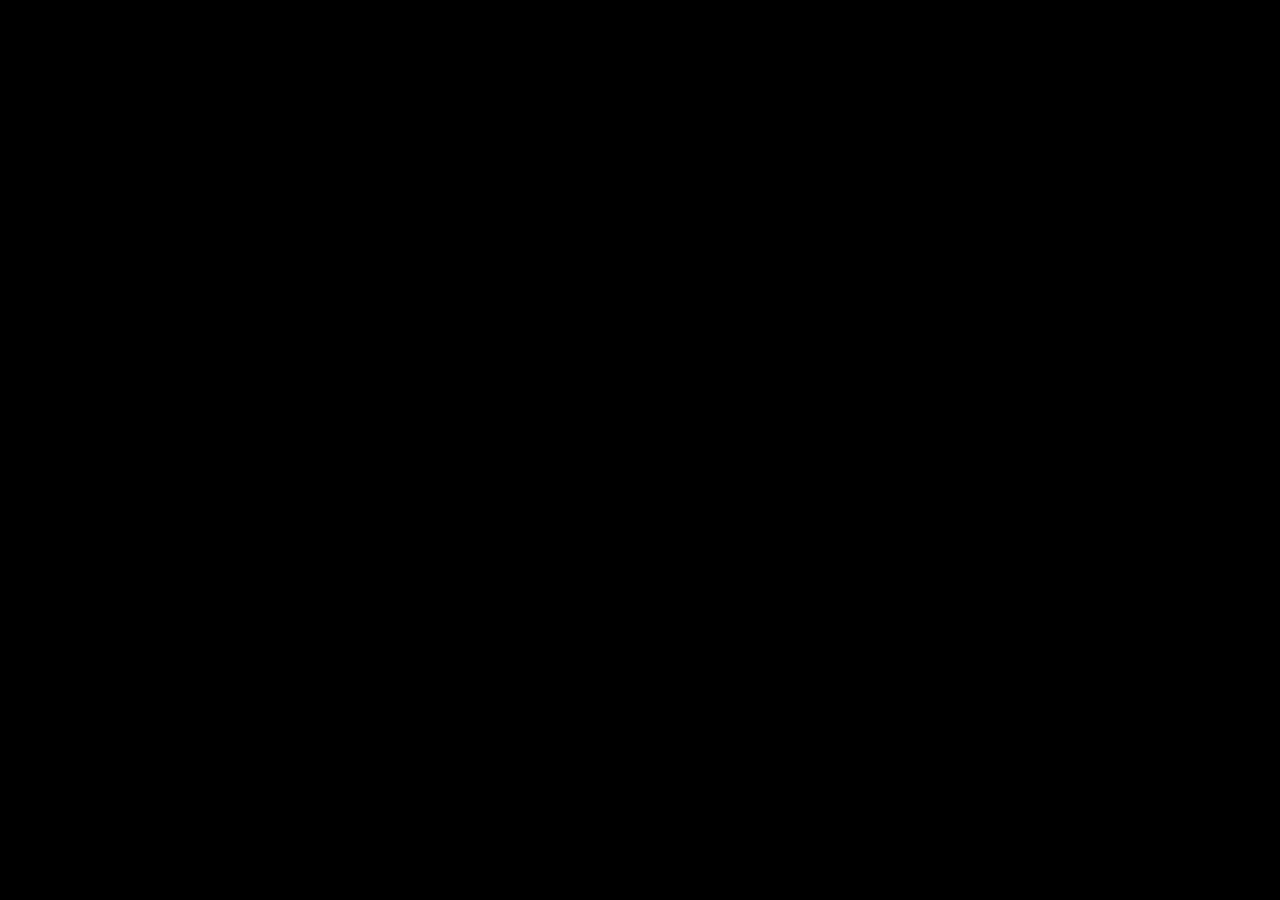
==== public/actividades/story.html @ a762ab4c "avances" ====
﻿<!doctype html>
<html lang="es">
<head>
  <meta charset="utf-8">
  <!-- Creado con Storyline 360 - http://www.articulate.com  -->
  <!-- version: 3.79.30834.0 -->
  <title>Actividad did&#225;ctica</title>
  <meta http-equiv="x-ua-compatible" content="IE=edge"/>
  <meta name="viewport" content="width=device-width,initial-scale=1,user-scalable=no,shrink-to-fit=no,minimal-ui"/>
  <meta name="apple-mobile-web-app-capable" content="yes"/>
  <style>
    html, body { height: 100%; padding: 0; margin: 0 }
    #app { height: 100%; width: 100%; }
  </style>

  <script>
    window.DS = {};
    window.globals = {
      DATA_PATH_BASE: '',
      HAS_FRAME: true,
      HAS_SLIDE: true,

      lmsPresent: false,
      tinCanPresent: false,
      cmi5Present: false,
      aoSupport: false,
      scale: 'show all',
      captureRc: false,
      browserSize: 'optimal',
      bgColor: '#000000',
      features: 'ConnectionMessages,DropIn1,DropIn2,DropIn3,DropIn4,FullScreenToggle,LayerPresentAsDialog,MultipleQuizTracking,UpdatedThemeEditor,VideoSync',
      themeName: 'classic',
      preloaderColor: '#FFFFFF',
      suppressAnalytics: false,
      productChannel: 'stable',
      publishSource: 'storyline',
      aid: 'aid|5304b41d-7af7-4125-b8d1-83eb222823e2',
      cid: '04bfd34e-cd07-4569-9f02-371561cab23e',
      playerVersion: '3.79.30834.0',
      publishTimestamp: '2024-05-03T12:36:26.9424825Z',
      maxIosVideoElements: 10,
      connectionSettings: { mode: 'disabled' },

      
      parseParams: function(qs) {
        if (window.globals.parsedParams != null) {
          return window.globals.parsedParams;
        }
        qs = (qs || window.location.search.substr(1)).split('+').join(' ');
        var params = {},
            tokens,
            re = /[?&]?([^=]+)=([^&]*)/g;

        while (tokens = re.exec(qs)) {
          params[decodeURIComponent(tokens[1]).trim()] =
            decodeURIComponent(tokens[2]).trim();
        }
        window.globals.parsedParams = params;
        return params;
      }

    };
  </script>
  <script>
    var isIe11 = ('ActiveXObject' in window || window.MSBlobBuilder != null)
      && window.msCrypto != null && !window.ActiveXObject;
    if (isIe11) {
      window.globals.unsupportedBrowser = true;
      document.write(atob('[base64]'));
    }
  </script>
  
  <script>window.THREE = { };</script>
  
</head>
<body style="background: #000000" class="cs-HTML theme-classic">
  <!-- 360 -->
  <script>!function(){var e,i=/iPhone/i,o=/iPod/i,n=/iPad/i,t=/\biOS-universal(?:.+)Mac\b/i,r=/\bAndroid(?:.+)Mobile\b/i,a=/Android/i,d=/(?:SD4930UR|\bSilk(?:.+)Mobile\b)/i,p=/Silk/i,l=/Windows Phone/i,u=/\bWindows(?:.+)ARM\b/i,b=/BlackBerry/i,s=/BB10/i,c=/Opera Mini/i,f=/\b(CriOS|Chrome)(?:.+)Mobile/i,h=/Mobile(?:.+)Firefox\b/i,v=function(e){return void 0!==e&&"MacIntel"===e.platform&&"number"==typeof e.maxTouchPoints&&e.maxTouchPoints>1&&"undefined"==typeof MSStream};e=function(e){var m={userAgent:"",platform:"",maxTouchPoints:0};e||"undefined"==typeof navigator?"string"==typeof e?m.userAgent=e:e&&e.userAgent&&(m={userAgent:e.userAgent,platform:e.platform,maxTouchPoints:e.maxTouchPoints||0}):m={userAgent:navigator.userAgent,platform:navigator.platform,maxTouchPoints:navigator.maxTouchPoints||0};var g=m.userAgent,y=g.split("[FBAN");void 0!==y[1]&&(g=y[0]),void 0!==(y=g.split("Twitter"))[1]&&(g=y[0]);var A=function(e){return function(i){return i.test(e)}}(g),w={apple:{phone:A(i)&&!A(l),ipod:A(o),tablet:!A(i)&&(A(n)||v(m))&&!A(l),universal:A(t),device:(A(i)||A(o)||A(n)||A(t)||v(m))&&!A(l)},amazon:{phone:A(d),tablet:!A(d)&&A(p),device:A(d)||A(p)},android:{phone:!A(l)&&A(d)||!A(l)&&A(r),tablet:!A(l)&&!A(d)&&!A(r)&&(A(p)||A(a)),device:!A(l)&&(A(d)||A(p)||A(r)||A(a))||A(/\bokhttp\b/i)},windows:{phone:A(l),tablet:A(u),device:A(l)||A(u)},other:{blackberry:A(b),blackberry10:A(s),opera:A(c),firefox:A(h),chrome:A(f),device:A(b)||A(s)||A(c)||A(h)||A(f)},any:!1,phone:!1,tablet:!1};return w.any=w.apple.device||w.android.device||w.windows.device||w.other.device,w.phone=w.apple.phone||w.android.phone||w.windows.phone,w.tablet=w.apple.tablet||w.android.tablet||w.windows.tablet,w}(),"object"==typeof exports&&"undefined"!=typeof module?module.exports=e:"function"==typeof define&&define.amd?define((function(){return e})):this.isMobile=e}();
    window.isMobile.apple.tablet = window.isMobile.apple.tablet ||
      (navigator.platform === 'MacIntel' && navigator.maxTouchPoints > 1);
    window.isMobile.apple.device = window.isMobile.apple.device || window.isMobile.apple.tablet;
    window.isMobile.tablet = window.isMobile.tablet || window.isMobile.apple.tablet;
    window.isMobile.any = window.isMobile.any || window.isMobile.apple.tablet;
  </script>

  <div id="focus-sink" tabindex="-1"></div>

  <div id="preso"></div>
  <script>
    (function() {

      var classTypes = [ 'desktop', 'mobile', 'phone', 'tablet' ];

      var addDeviceClasses = function(prefix, testObj) {
        var curr, i;
        for (i = 0; i < classTypes.length; i++) {
          curr = classTypes[i];
          if (testObj[curr]) {
            document.body.classList.add(prefix + curr);
          }
        }
      };

      var params = window.globals.parseParams(),
          isDevicePreview = params.devicepreview === '1',
          isPhoneOverride = params.deviceType === 'phone' || (isDevicePreview && params.phone == '1'),
          isTabletOverride = (params.deviceType === 'tablet' || isDevicePreview) && !isPhoneOverride,
          isMobileOverride = isPhoneOverride || isTabletOverride;

      var deviceView = {
        desktop: !window.isMobile.any && !isMobileOverride,
        mobile: window.isMobile.any || isMobileOverride,
        phone: isPhoneOverride || (window.isMobile.phone && !isTabletOverride),
        tablet: isTabletOverride || window.isMobile.tablet
      };

      window.globals.deviceView = deviceView;
      window.isMobile.desktop = !window.isMobile.any;
      window.isMobile.mobile = window.isMobile.any;

      addDeviceClasses('view-', deviceView);

    })();
  </script>
  
  <script src='story_content/user.js' type=text/javascript></script>
  <div class="slide-loader"></div>

  <script>
    if (window.globals.deviceView.isMobile) { var doc = document, loader = doc.body.querySelector('.slide-loader'); [ 1, 2, 3 ].forEach(function(n) { var d = doc.createElement('div'); d.style.backgroundColor = window.globals.preloaderColor; d.classList.add('mobile-loader-dot'); d.classList.add('dot' + n); loader.appendChild(d); }); }
  </script>

  <div class="mobile-load-title-overlay" style="display: none">
    <div class="mobile-load-title">Actividad did&#225;ctica</div>
  </div>

  <div class="mobile-chrome-warning"></div>

  
<style>
  .warn-connection-dialog {
    display: none;
    background: transparent;
    pointer-events: all;
    position: fixed;
    left: 0;
    top: 0;
    width: 100%;
    height: 100%;
    z-index: 999;
  }

  .warn-connection-content {
    pointer-events: all;
    border-radius: 4px;
    background: white;
    border: 1px solid #E7E7E7;
    color: #333333;
    box-shadow: 0 2px 4px rgba(0, 0, 0, 0.25);
    transition: all 150ms ease-out;
    position: absolute;
    white-space: nowrap;
  }

  .view-phone.is-landscape .warn-connection-content {
    left: 23px;
    bottom: 23px;
  }

  .view-tablet.is-landscape .warn-connection-content {
    left: 50%;
    top: 20px;
    transform: translateX(-50%);
  }

  .is-portrait .warn-connection-content {
    transform: translate(-50%, calc(-100% - 15px));
  }

  .warn-connection-content p {
    display: inline-block;
    margin: 0 8px 0 0;
    line-height: 33px;
    font-size: 11px;
  }

  .warn-connection-content svg {
    position: relative;
    vertical-align: middle;
    margin: 0 2px 2px 8px;
  }

  .view-desktop .warn-connection-content {
    left: 1.5em;
    bottom: 1.5em;
  }

  .view-desktop .warn-connection-content p {
    font-size: 1.1em;
  }

  .is-offline .warn-connection-dialog {
    display: block;
  }

  .is-offline .cs-panel * {
    pointer-events: none !important;
  }

  .is-offline .cs-panel {
    pointer-events: all !important;
  }

  .is-offline #nav-controls * {
    pointer-events: none !important;
  }

  .is-offline #nav-controls {
    pointer-events: all !important;
  }
</style>

<div class="warn-connection-dialog" role="alertdialog" aria-modal="true" tabindex="0" aria-labelledby="warn-connection-message">
  <div class="warn-connection-content">
    <svg width="17" height="15" viewBox="0 0 17 15" xmlns="http://www.w3.org/2000/svg">
      <path fill="#8F0000" stroke="white" d="M16.07,12.98 L15.88,12.23 L9.51,1.21 C8.97,0.26,7.6,0.26,7.06,1.21 L0.69,12.23 C0.15,13.16,0.81,14.36,1.91,14.36 H14.65 C15.47,14.36,16.05,13.7,16.07,12.98 Z"/>
      <path fill="white" stroke="white" d="M8.58,5.5 C8.35,5.28,8.5,5.35,8.21,5.32 C8.09,5.35,7.97,5.49,7.96,5.67 C7.97,5.79,7.98,5.92,7.98,6.04 L7.98,6.04 C7.99,6.17,8,6.31,8.01,6.43 L8.01,6.44 C8.03,6.92,8.06,7.41,8.09,7.9 L8.09,7.9 C8.12,8.39,8.14,8.88,8.17,9.37 C8.17,9.39,8.18,9.42,8.2,9.44 C8.23,9.46,8.25,9.47,8.28,9.47 C8.31,9.47,8.34,9.46,8.35,9.44 C8.37,9.43,8.38,9.4,8.39,9.35 L8.39,9.34 C8.39,9.24,8.4,9.15,8.4,9.05 L8.4,9.05 C8.41,8.96,8.41,8.86,8.42,8.75 C8.43,8.44,8.45,8.12,8.47,7.81 L8.47,7.81 C8.49,7.49,8.51,7.18,8.53,6.87 C8.55,6.46,8.56,6.05,8.59,5.64 L8.6,5.62 C8.6,5.57,8.59,5.53,8.58,5.5 L8.21,5.32 Z"/>
      <circle fill="white" stroke="white" cx="8.3" cy="11.35" r="0.3"/>
    </svg>
    <p id="warn-connection-message">You are offline. Trying to reconnect...</p>
  </div>
</div>

<script>
  (function() {
    window.DS.connection = {
      warningShown: false,
      assets: {},
      loadingAssetGroup: false,
      retryDelay: 500
    };

    var connectionSettings = window.globals.connectionSettings || {};

    // The `window.globals.features` variable must be set in `webpack.dev.config` when testing locally - it is not enough
    // to have it in the data - but it must be set there as well.
    var useConnectionMessages = window.AbortController != null &&
      window.location.protocol != 'file:' &&
      window.globals.features.indexOf('ConnectionMessages') != -1 &&
      connectionSettings.mode === 'normal';

    window.DS.connection.useConnectionMessages = useConnectionMessages;

    var assetCount = 0;
    var checkLoadedId;


    if (useConnectionMessages && connectionSettings != null) {
      var contentEl = document.querySelector('.warn-connection-content');
      var messageEl = contentEl.querySelector('p');

      if (connectionSettings.useDarkTheme) {
        contentEl.style.borderColor = '#BABBBA';
        contentEl.style.backgroundColor = '#282828';
        contentEl.style.color = '#FFFFFF';
      }

      if (connectionSettings.message != null) {
        messageEl.textContent = window.decodeURIComponent(connectionSettings.message);
      }
    }

    function checkAssetsReady() {
      for (var i in DS.connection.assets) {
        if (!DS.connection.assets[i].success) {
          return false;
        }
      }
      return true;
    }

    function stopAssetGroup() {
      if (!useConnectionMessages) { return; }

      assetCount = 0;

      DS.connection.oldAssetGroup = DS.connection.assets;
      DS.connection.assets = {};
      DS.connection.loadingAssetGroup = false;
      clearInterval(checkLoadedId);
    }

    function startAssetGroup() {
      if (!useConnectionMessages) { return; }
      var ticks = 0;
      clearInterval(checkLoadedId);
      checkLoadedId = setInterval(function() {
        var loaded = 0;
        if (assetCount === 0 && loaded === 0) {
          clearInterval(checkLoadedId);
          return;
        }

        for (var i in DS.connection.assets) {
          if (DS.connection.assets[i].success) {
            loaded++;
          }
        }

        if (assetCount === loaded && checkAssetsReady()) {
          for (var i in DS.connection.assets) {
            if (DS.connection.assets[i].action) {
              DS.connection.assets[i].action();
            }
          }
          hideWarning();
          stopAssetGroup();
        }
      }, 100)
    }

    function requiredAsset(url, action, retry, type) {
      if (!useConnectionMessages) { return; }
      if (DS.connection.assets[url]) { return; }

      DS.connection.assets[url] = {
        success: false, action: action, retry: retry, type: type
      };
      assetCount = Object.keys(DS.connection.assets).length;
      if (!DS.connection.loadingAssetGroup) {
        startAssetGroup();
      }
      DS.connection.loadingAssetGroup = true;
    }

    function assetLoaded(url) {
      if (!useConnectionMessages) { return; }
      if (DS.connection.assets[url]) {
        DS.connection.assets[url].success = true;
      }
    }

    function assetFailed(url) {
      if (!useConnectionMessages) { return; }
      if (!DS.connection.assets[url]) {
        if (/\.js$/.test(url) && url.indexOf('transcripts') === -1) {
          setTimeout(function() {
            if (DS.connection.lastSlideLoaded != null) {
              DS.connection.lastSlideLoaded();
            }
          }, DS.connection.retryDelay);
        }
        return;
      }
      if (!DS.connection.warningShown) { showWarning(); }
      if (DS.connection.assets[url].retry) {
        setTimeout(function() {
          if (!DS.connection.assets[url].success) {
            DS.connection.assets[url].retry()
          }
        }, DS.connection.retryDelay);
      }
    }

    function hideWarning() {
      document.body.classList.remove('is-offline');
      DS.connection.warningShown = false;
      enableKeys();
    }
    DS.connection.hideWarning = hideWarning

    function showWarning(btn) {
      document.body.classList.add('is-offline')
      DS.connection.warningShown = true;
      updateWarningPosition();
      disableKeys();
    }

    function updateWarningPosition() {
      if (!DS.connection.warningShown) {
        return;
      }

      var isPortrait = document.body.classList.contains('is-portrait');
      var warningEl = document.querySelector('.warn-connection-content');

      if (isPortrait) {
        var slide = document.querySelector('.primary-slide');
        var slideRect = slide.getBoundingClientRect();

        warningEl.style.top = `${slideRect.top}px`
        warningEl.style.left = `${slideRect.left + slideRect.width / 2}px`
      } else {
        warningEl.style.top = null;
        warningEl.style.left = null;
      }

      window.requestAnimationFrame(updateWarningPosition);
    }

    function onDisableKeyDown(e) {
      e.preventDefault();
      e.stopImmediatePropagation();
    }

    function onDisableKeyUp(e) {
      e.preventDefault();
      e.stopImmediatePropagation();
    }

    var accStyle = document.createElement('style');
    var warnDialogEl = document.querySelector('.warn-connection-dialog');

    function disableKeys() {
      if (DS.views.nsStack.length === 1) {
        DS.views.nsStack[0].tabReachable = false
        DS.views.nsStack[0].updateTabIndex(true, true);
      }

      accStyle.innerHTML = '.acc-shadow-dom { display: none; }';
      document.body.appendChild(accStyle);

      warnDialogEl.parentNode.append(warnDialogEl);
      warnDialogEl.focus();
    }

    function enableKeys() {
      document.body.removeChild(accStyle);
      if (DS.views.nsStack.length === 1 && DS.views.nsStack[0].name === '_frame') {
        DS.views.nsStack[0].tabReachable = true;
        DS.views.nsStack[0].updateTabIndex();
      }
    }

    // these will all be noops if the feature flag isn't set in
    // the data and `window.globals.features`
    DS.connection.requiredAsset = requiredAsset;
    DS.connection.assetLoaded = assetLoaded;
    DS.connection.assetFailed = assetFailed;
    DS.connection.stopAssetGroup = stopAssetGroup;
    DS.connection.startAssetGroup = startAssetGroup;
  })();
</script>


  <script>
    
    if (window.autoSpider && window.vInterfaceObject) {
      document.querySelector('.mobile-load-title-overlay').style.display = 'none';
    }
  </script>

  

  <link rel="stylesheet" href="html5/data/css/output.min.css" data-noprefix/>
</body>
<script src="html5/lib/scripts/bootstrapper.min.js"></script>
</html>
---- public/actividades/html5/data/css/output.min.css ----
@font-face {
  font-family: 'Didact GothicBold CBoldC4747F8B';
  src: url('[data-uri]');
  font-style: normal;
  font-weight: normal;
}
@font-face {
  font-family: 'Didact Gothic Charset1_C4CD6AA4';
  src: url('[data-uri]');
  font-style: normal;
  font-weight: normal;
}
@font-face {
  font-family: 'RobotoBold Charset1Bold40228C7E';
  src: url('[data-uri]');
  font-style: normal;
  font-weight: normal;
}
@font-face {
  font-family: 'Roboto Charset1_ 5bQ8K03F131494';
  src: url('[data-uri]');
  font-style: normal;
  font-weight: normal;
}
@font-face {
  font-family: 'Didact Gothic Charset0_9B944016';
  src: url('[data-uri]');
  font-style: normal;
  font-weight: normal;
}
@font-face {
  font-family: 'Didact GothicBold CBoldC69CEF59';
  src: url('[data-uri]');
  font-style: normal;
  font-weight: normal;
}
@font-face {
  font-family: 'Roboto Charset0_v5lJSRq46A5EDB0';
  src: url('[data-uri]');
  font-style: normal;
  font-weight: normal;
}
@font-face {
  font-family: 'RobotoBold Charset0BoldDCB83F8C';
  src: url('[data-uri]');
  font-style: normal;
  font-weight: normal;
}
.cs-HTML {
  background: rgba(0, 0, 0, 1);
}
.cs-npnxnanbnsnfns00000000001 .cs-infopanel  {
  box-shadow: 0 1px 0 rgba(0, 0, 0, 1);
  background: rgba(255, 255, 255, 1);
}
.cs-npnxnanbnsnfns00000000001 .cs-infopanel .cs-link {
  color: rgba(124, 34, 128, 1);
}
.cs-npnxnanbnsnfns00000000001 .cs-infopanel .cs-link:hover {
  color: rgba(0, 0, 238, 1);
}
.cs-npnxnanbnsnfns00000000001 .cs-infopanel .cs-name {
  color: rgba(68, 68, 68, 1);
}
.cs-npnxnanbnsnfns00000000001 .cs-infopanel .cs-title {
  color: rgba(153, 153, 153, 1);
}
.cs-npnxnanbnsnfns00000000001 .cs-infopanelpopup  {
  box-shadow: 0 1px 0 rgba(0, 0, 0, 1);
  background: linear-gradient(180deg, rgba(29, 29, 29, 1) 0%, rgba(11, 11, 11, 1) 100%);
}
.cs-npnxnanbnsnfns00000000001 .cs-infopanelpopup .cs-link {
  color: rgba(255, 255, 255, 1);
}
.cs-npnxnanbnsnfns00000000001 .cs-infopanelpopup .cs-link:hover {
  color: rgba(117, 117, 117, 1);
}
.cs-npnxnanbnsnfns00000000001 .cs-infopanelpopup .cs-name {
  color: rgba(114, 114, 114, 1);
}
.cs-npnxnanbnsnfns00000000001 .cs-infopanelpopup .cs-bio {
  color: rgba(255, 255, 255, 1);
}
.cs-npnxnanbnsnfns00000000001 .cs-timer  {
  color: rgba(255, 255, 255, 1);
}
.cs-npnxnanbnsnfns00000000001 .cs-duration stop:first-child {
  stop-color: rgba(0, 215, 255, 1);
}
.cs-npnxnanbnsnfns00000000001 .cs-duration stop:last-child {
  stop-color: rgba(0, 171, 255, 1);
}
.cs-npnxnanbnsnfns00000000001 .cs-elapsed stop:first-child {
  stop-color: rgba(254, 227, 71, 1);
}
.cs-npnxnanbnsnfns00000000001 .cs-elapsed stop:last-child {
  stop-color: rgba(252, 204, 42, 1);
}
.cs-npnxnanbnsnfns00000000001 .cs-timer .cs-pie .cs-innerstroke {
  stroke: rgba(255, 255, 255, 1);
}
.cs-npnxnanbnsnfns00000000001 .cs-timer .cs-pie .cs-innerborder {
  stroke: rgba(204, 204, 204, 1);
}
.cs-npnxnanbnsnfns00000000001 .cs-window  {
  box-shadow: 0 8px 5px rgba(0, 0, 0, 0.2);
  border-color: rgba(29, 29, 29, 1);
  background: rgba(42, 42, 42, 1);
  color: rgba(255, 255, 255, 1);
}
.cs-npnxnanbnsnfns00000000001 .cs-window .cs-diva {
  border-color: rgba(49, 49, 49, 1);
}
.cs-npnxnanbnsnfns00000000001 .cs-window .cs-divb {
  border-color: rgba(14, 14, 14, 1);
}
.cs-npnxnanbnsnfns00000000001 .cs-editor .cs-editor-slide {
  color: rgba(255, 255, 255, 1);
}
.cs-npnxnanbnsnfns00000000001 .cs-editor .cs-editor-html {
  color: rgba(255, 255, 255, 1);
}
.cs-npnxnanbnsnfns00000000001 .cs-editor .cs-editor-button {
  text-shadow: 0 1px 0 rgba(0, 0, 0, 1);
  color: rgba(255, 255, 255, 1);
  border-color: rgba(3, 3, 3, 1);
  background: linear-gradient(180deg, rgba(51, 51, 51, 1) 0%, rgba(20, 20, 20, 1) 100%);
}
.cs-npnxnanbnsnfns00000000001 .cs-editor .cs-editor-button:hover {
  background: linear-gradient(180deg, rgba(58, 58, 58, 1) 0%, rgba(12, 12, 12, 1) 100%);
}
.cs-npnxnanbnsnfns00000000001 .cs-editor .cs-editor-button:active {
  background: linear-gradient(180deg, rgba(20, 20, 20, 1) 0%, rgba(50, 50, 50, 1) 100%);
}
.cs-npnxnanbnsnfns00000000001 .cs-listitem  {
  color: rgba(255, 255, 255, 1);
  border-color: rgba(52, 52, 52, 1);
}
.cs-npnxnanbnsnfns00000000001 .cs-listitem.cs-viewed {
  color: rgba(135, 135, 135, 1);
}
.cs-npnxnanbnsnfns00000000001 .cs-listitem.cs-selected {
  color: rgba(255, 255, 255, 1);
  background: rgba(63, 63, 63, 1);
}
.cs-npnxnanbnsnfns00000000001 .cs-listitem.cs-selected:hover {
  background: rgba(63, 63, 63, 1);
}
.cs-npnxnanbnsnfns00000000001 .cs-listitem.cs-selected.hover {
  background: rgba(63, 63, 63, 1);
}
.cs-npnxnanbnsnfns00000000001 .cs-listitem.cs-selected:focus {
  background: rgba(63, 63, 63, 1);
}
.cs-npnxnanbnsnfns00000000001 .cs-listitem .cs-icon-carrot {
  fill: rgba(255, 255, 255, 1);
}
.cs-npnxnanbnsnfns00000000001 .cs-listitem .cs-icon-carrot .cs-shadow {
  fill: rgba(0, 0, 0, 1);
}
.cs-npnxnanbnsnfns00000000001 .cs-listitem:hover {
  background: rgba(49, 49, 49, 1);
}
.cs-npnxnanbnsnfns00000000001 .cs-listitem.hover {
  background: rgba(49, 49, 49, 1);
}
.cs-npnxnanbnsnfns00000000001 .cs-listitem:focus {
  background: rgba(49, 49, 49, 1);
}
.cs-npnxnanbnsnfns00000000001 .cs-glossary  {
  color: rgba(255, 255, 255, 1);
}
.cs-npnxnanbnsnfns00000000001 .cs-glossary .cs-scrolling-panel {
  background: rgba(51, 51, 51, 1);
}
.cs-npnxnanbnsnfns00000000001 .cs-glossary .cs-term.cs-selected .cs-choice-list-trigger {
  color: rgba(255, 255, 255, 1);
  background: rgba(63, 63, 63, 1);
}
.cs-npnxnanbnsnfns00000000001 .cs-glossary .cs-term.cs-selected .cs-choice-list-trigger:focus {
  color: rgba(255, 255, 255, 1);
  background: rgba(63, 63, 63, 1);
}
.cs-npnxnanbnsnfns00000000001 .cs-glossary .cs-term:hover .cs-choice-list-trigger {
  background: rgba(28, 28, 28, 1);
}
.cs-npnxnanbnsnfns00000000001 .cs-glossary .cs-term.hover .cs-choice-list-trigger {
  background: rgba(28, 28, 28, 1);
}
.cs-npnxnanbnsnfns00000000001 .cs-glossary .cs-term .cs-choice-list-trigger:focus {
  background: rgba(28, 28, 28, 1);
}
.cs-npnxnanbnsnfns00000000001 .cs-glossary .cs-diva {
  border-color: rgba(61, 61, 61, 1);
}
.cs-npnxnanbnsnfns00000000001 .cs-glossary .cs-divb {
  border-color: rgba(32, 32, 32, 1);
}
.cs-npnxnanbnsnfns00000000001 .cs-glossary .cs-divc {
  border-color: rgba(61, 61, 61, 1);
}
.cs-npnxnanbnsnfns00000000001 .cs-glossary .cs-heading {
  color: rgba(255, 255, 255, 1);
}
.cs-npnxnanbnsnfns00000000001 .cs-resource .cs-separator {
  border-color: rgba(44, 44, 44, 1);
}
.cs-npnxnanbnsnfns00000000001 .cs-outline  {
  color: rgba(255, 255, 255, 1);
}
.cs-npnxnanbnsnfns00000000001 .cs-outline .cs-diva {
  border-color: rgba(28, 28, 28, 1);
}
.cs-npnxnanbnsnfns00000000001 .cs-outline .cs-divb {
  border-color: rgba(54, 54, 54, 1);
}
.cs-npnxnanbnsnfns00000000001 .cs-outline .cs-divc {
  border-color: rgba(52, 52, 52, 1);
}
.cs-npnxnanbnsnfns00000000001 .cs-outline .cs-search-filter:hover {
  color: rgba(117, 117, 117, 1);
}
.cs-npnxnanbnsnfns00000000001 .cs-outline .cs-search-filter.hover {
  color: rgba(117, 117, 117, 1);
}
.cs-npnxnanbnsnfns00000000001 .cs-transcript  {
  color: rgba(255, 255, 255, 1);
}
.cs-npnxnanbnsnfns00000000001 .cs-transcript .cs-div {
  border-color: rgba(44, 44, 44, 1);
}
.cs-npnxnanbnsnfns00000000001 .cs-tabs:not(.topmenu-item) {
  color: rgba(114, 114, 114, 1);
}
.cs-npnxnanbnsnfns00000000001 .cs-tabs .cs-inner-button:not(.topmenu-item) {
  text-shadow: 0 1px 0 rgba(0, 0, 0, 1);
}
.cs-npnxnanbnsnfns00000000001 .cs-tabs:hover:not(.topmenu-item) {
  color: rgba(82, 84, 84, 1);
}
.cs-npnxnanbnsnfns00000000001 .cs-tabs.cs-selected {
  background: rgba(36, 36, 36, 1);
  color: rgba(255, 255, 255, 1);
}
.cs-npnxnanbnsnfns00000000001 .cs-seekcontrol  {
  background: linear-gradient(180deg, rgba(51, 51, 51, 1) 0%, rgba(20, 20, 20, 1) 100%);
  border-color: rgba(3, 3, 3, 1);
}
.cs-npnxnanbnsnfns00000000001 .cs-seekcontrol .cs-button:hover .cs-icon {
  fill: rgba(255, 255, 255, 1);
}
.cs-npnxnanbnsnfns00000000001 .cs-seekcontrol .cs-button.hover .cs-icon {
  fill: rgba(255, 255, 255, 1);
}
.cs-npnxnanbnsnfns00000000001 .cs-seekcontrol .cs-button .cs-icon-shadow {
  fill: rgba(0, 0, 0, 1);
}
.cs-npnxnanbnsnfns00000000001 .cs-seekcontrol .cs-button .cs-icon {
  fill: rgba(255, 255, 255, 1);
}
.cs-npnxnanbnsnfns00000000001 .cs-seekcontrol .cs-seek .cs-fill {
  background: rgba(255, 255, 255, 1);
}
.cs-npnxnanbnsnfns00000000001 .cs-seekcontrol .cs-seek {
  background: rgba(34, 34, 34, 1);
  border-color: rgba(26, 26, 26, 1);
}
.cs-npnxnanbnsnfns00000000001 .cs-searchinput .cs-input {
  color: rgba(45, 45, 45, 1);
  border-color: rgba(32, 32, 32, 1);
  background: rgba(255, 255, 255, 1);
}
.cs-npnxnanbnsnfns00000000001 .cs-searchinput .cs-input:focus {
  color: rgba(45, 45, 45, 1);
  background: rgba(255, 255, 255, 1);
}
.cs-npnxnanbnsnfns00000000001 .cs-searchinput .cs-input:hover {
  box-shadow: inset 0 0 1px 0 rgba(235, 148, 113, 0);
}
.cs-npnxnanbnsnfns00000000001 .cs-searchinput .cs-input.hover {
  box-shadow: inset 0 0 1px 0 rgba(235, 148, 113, 0);
}
.cs-npnxnanbnsnfns00000000001 .cs-searchinput .cs-button .cs-icon {
  fill: rgba(255, 255, 255, 1);
}
.cs-npnxnanbnsnfns00000000001 .cs-searchinput .cs-button:hover {
  fill: linear-gradient(180deg, rgba(58, 58, 58, 1) 0%, rgba(12, 12, 12, 1) 100%);
}
.cs-npnxnanbnsnfns00000000001 .cs-searchinput .cs-button.hover {
  fill: linear-gradient(180deg, rgba(58, 58, 58, 1) 0%, rgba(12, 12, 12, 1) 100%);
}
.cs-npnxnanbnsnfns00000000001 .cs-menu  {
  box-shadow: 0 1px 0 rgba(14, 14, 14, 1);
  background: rgba(36, 36, 36, 1);
}
.cs-npnxnanbnsnfns00000000001 .cs-topmenu-item.active .cs-tab {
  background: rgba(36, 36, 36, 1);
}
.cs-npnxnanbnsnfns00000000001 .cs-logo  {
  box-shadow: 0 1px 0 rgba(0, 0, 0, 1);
  background: rgba(255, 255, 255, 1);
}
.cs-npnxnanbnsnfns00000000001 .cs-checkbox  {
  color: rgba(255, 255, 255, 1);
}
.cs-npnxnanbnsnfns00000000001 .cs-checkbox:hover {
  border-color: rgba(156, 156, 156, 1);
}
.cs-npnxnanbnsnfns00000000001 .cs-checkbox.hover {
  border-color: rgba(156, 156, 156, 1);
}
.cs-npnxnanbnsnfns00000000001 .cs-checkbox .cs-box {
  color: rgba(255, 255, 255, 1);
  border-color: rgba(22, 22, 22, 1);
}
.cs-npnxnanbnsnfns00000000001 .cs-checkbox .cs-box:checked::after {
  color: rgba(43, 196, 0, 1);
}
.cs-npnxnanbnsnfns00000000001 .cs-checkbox .cs-box.checked.after {
  color: rgba(43, 196, 0, 1);
}
.cs-npnxnanbnsnfns00000000001 .cs-button  {
  text-shadow: 0 1px 0 rgba(0, 0, 0, 0);
  color: rgba(255, 255, 255, 1);
  border-color: rgba(3, 3, 3, 1);
  background: linear-gradient(180deg, rgba(243, 111, 33, 1) 0%, rgba(243, 111, 33, 1) 100%);
  box-shadow: 0 1px 0 rgba(37, 37, 37, 1);
}
.cs-npnxnanbnsnfns00000000001 .cs-button .cs-icon {
  fill: rgba(255, 255, 255, 1);
}
.cs-npnxnanbnsnfns00000000001 .cs-button .cs-icon-shadow {
  fill: rgba(0, 0, 0, 0);
}
.cs-npnxnanbnsnfns00000000001 .cs-button:hover {
  background: linear-gradient(180deg, rgba(253, 188, 46, 1) 0%, rgba(255, 192, 0, 1) 100%);
}
.cs-npnxnanbnsnfns00000000001 .cs-button.hover {
  background: linear-gradient(180deg, rgba(253, 188, 46, 1) 0%, rgba(255, 192, 0, 1) 100%);
}
.cs-npnxnanbnsnfns00000000001 .cs-button:active {
  background: linear-gradient(180deg, rgba(20, 20, 20, 1) 0%, rgba(50, 50, 50, 1) 100%);
}
.cs-npnxnanbnsnfns00000000001 .cs-button.cs-disabled:hover {
  background: linear-gradient(180deg, rgba(243, 111, 33, 1) 0%, rgba(243, 111, 33, 1) 100%);
}
.cs-npnxnanbnsnfns00000000001 .cs-button.cs-disabled.hover {
  background: linear-gradient(180deg, rgba(243, 111, 33, 1) 0%, rgba(243, 111, 33, 1) 100%);
}
.cs-npnxnanbnsnfns00000000001 .cs-button.cs-disabled:active {
  background: linear-gradient(180deg, rgba(243, 111, 33, 1) 0%, rgba(243, 111, 33, 1) 100%);
}
.cs-npnxnanbnsnfns00000000001 .cs-button.cs-volume:hover {
  background: linear-gradient(180deg, rgba(243, 111, 33, 1) 0%, rgba(243, 111, 33, 1) 100%);
}
.cs-npnxnanbnsnfns00000000001 .cs-button.cs-volume.hover {
  background: linear-gradient(180deg, rgba(243, 111, 33, 1) 0%, rgba(243, 111, 33, 1) 100%);
}
.cs-npnxnanbnsnfns00000000001 .cs-button.cs-volume:active {
  background: linear-gradient(180deg, rgba(243, 111, 33, 1) 0%, rgba(243, 111, 33, 1) 100%);
}
.cs-npnxnanbnsnfns00000000001.cs-base  {
  color: rgba(255, 255, 255, 1);
  border-color: rgba(0, 0, 0, 1);
  background: linear-gradient(180deg, rgba(0, 0, 0, 1) 0%, rgba(0, 0, 0, 1) 100%);
}
.cs-npnxnanbnsnfns00000000001.cs-base .cs-separator .cs-diva {
  background: rgba(14, 14, 14, 1);
}
.cs-npnxnanbnsnfns00000000001.cs-base .cs-separator .cs-divb {
  background: rgba(49, 49, 49, 1);
}
.cs-npnxnanbnsnfns00000000001.cs-base .cs-topmenu-item.active .cs-tab {
  border-color: rgba(14, 14, 14, 1);
}
.cs-npnxnanbnsnfns00000000001.cs-base .cs-topmenu-item.active .cs-panel {
  border-color: rgba(14, 14, 14, 1);
}
.cs-npnxnanbnsnfns00000000001.cs-base .cs-left {
  background: linear-gradient(180deg, rgba(27, 27, 27, 1) 0%, rgba(10, 10, 10, 1) 100%);
}
.cs-npnxnanbnsnfns00000000001.cs-base .cs-area-primary .cs-slide-container {
  background: linear-gradient(180deg, rgba(29, 29, 29, 1) 0%, rgba(11, 11, 11, 1) 100%);
}
.cs-npnxnanbnsnfns00000000001 .cs-volume::-moz-range-thumb {
  border-color: rgba(28, 28, 28, 1);
  box-shadow: inset 0 0 1px 0 rgba(90, 90, 90, 1);
  background: rgba(76, 76, 76, 1);
}
.cs-npnxnanbnsnfns00000000001 .cs-volume::-ms-thumb {
  border-color: rgba(28, 28, 28, 1);
  box-shadow: inset 0 0 1px 0 rgba(90, 90, 90, 1);
  background: rgba(76, 76, 76, 1);
}
.cs-npnxnanbnsnfns00000000001 .cs-volume::-webkit-slider-thumb {
  border-color: rgba(28, 28, 28, 1);
  box-shadow: inset 0 0 1px 0 rgba(90, 90, 90, 1);
  background: rgba(76, 76, 76, 1);
}
.cs-npnxnanbnsnfns00000000001 .cs-volume::-moz-range-track {
  border-color: rgba(73, 73, 73, 1);
  background: rgba(49, 49, 49, 1);
}
.cs-npnxnanbnsnfns00000000001 .cs-volume::-ms-track {
  border-color: rgba(73, 73, 73, 1);
  background: rgba(49, 49, 49, 1);
}
.cs-npnxnanbnsnfns00000000001 .cs-volume::-webkit-slider-runnable-track {
  border-color: rgba(73, 73, 73, 1);
  background: rgba(49, 49, 49, 1);
}
body.show-focus .tab-focus-box {
  border-color: rgba(255, 255, 0, 1);
}
.skipnav {
  border-color: rgba(255, 255, 0, 1);
}
.fn-npnxnanbsnfns00000000001 {
  font-family: 'Didact Gothic654D575A';
  -webkit-font-variant-ligatures: no-common-ligatures;
  font-variant-ligatures: no-common-ligatures;
}
.fn-pxabnsnfns00000000001 {
  font-family: 'Didact Gothic654D575A';
  -webkit-font-variant-ligatures: no-common-ligatures;
  font-variant-ligatures: no-common-ligatures;
}
.fn-npxnabnsnfns00000000001 {
  font-family: 'Didact Gothic654D575A';
  -webkit-font-variant-ligatures: no-common-ligatures;
  font-variant-ligatures: no-common-ligatures;
}
.fn-npnxnanbnsnfns00000000001 {
  font-family: 'Didact Gothic654D575A';
  -webkit-font-variant-ligatures: no-common-ligatures;
  font-variant-ligatures: no-common-ligatures;
}
.fn-pxabnsnfns00000000000 {
  font-family: 'Didact Gothic654D575A';
  -webkit-font-variant-ligatures: no-common-ligatures;
  font-variant-ligatures: no-common-ligatures;
}
@font-face {
  font-family: 'Didact Gothic654D575A';
  src: url('[data-uri]');
  font-style: normal;
  font-weight: normal;
}
@font-face {
  font-family: 'Didact Gothic654D575A';
  src: url('[data-uri]');
  font-style: normal;
  font-weight: normal;
}
.cs-InvalidPromptSlide .cs-5xU5RBleVLi-InvalidPromptSlide-btn0 {
  color: rgba(255, 255, 255, 1);
  border-color: rgba(3, 3, 3, 1);
  background: linear-gradient(180deg, rgba(51, 51, 51, 1) 0%, rgba(20, 20, 20, 1) 100%);
  text-shadow: 0 1px 0 rgba(0, 0, 0, 1);
}
.cs-InvalidPromptSlide .cs-5xU5RBleVLi-InvalidPromptSlide-btn0 .cs-html {
  color: rgba(255, 255, 255, 1);
}
.cs-InvalidPromptSlide .cs-5xU5RBleVLi-InvalidPromptSlide-btn0 .cs-slide {
  border-color: rgba(255, 255, 255, 1);
}
.cs-InvalidPromptSlide .cs-5xU5RBleVLi-InvalidPromptSlide-btn0:hover {
  background: linear-gradient(180deg, rgba(58, 58, 58, 1) 0%, rgba(12, 12, 12, 1) 100%);
}
.cs-InvalidPromptSlide .cs-5xU5RBleVLi-InvalidPromptSlide-btn0:active {
  background: linear-gradient(180deg, rgba(20, 20, 20, 1) 0%, rgba(50, 50, 50, 1) 100%);
}
.cs-PrintPromptSlide .cs-5xU5RBleVLi-PrintPromptSlide-btn0 {
  color: rgba(255, 255, 255, 1);
  border-color: rgba(3, 3, 3, 1);
  background: linear-gradient(180deg, rgba(51, 51, 51, 1) 0%, rgba(20, 20, 20, 1) 100%);
  text-shadow: 0 1px 0 rgba(0, 0, 0, 1);
}
.cs-PrintPromptSlide .cs-5xU5RBleVLi-PrintPromptSlide-btn0 .cs-html {
  color: rgba(255, 255, 255, 1);
}
.cs-PrintPromptSlide .cs-5xU5RBleVLi-PrintPromptSlide-btn0 .cs-slide {
  border-color: rgba(255, 255, 255, 1);
}
.cs-PrintPromptSlide .cs-5xU5RBleVLi-PrintPromptSlide-btn0:hover {
  background: linear-gradient(180deg, rgba(58, 58, 58, 1) 0%, rgba(12, 12, 12, 1) 100%);
}
.cs-PrintPromptSlide .cs-5xU5RBleVLi-PrintPromptSlide-btn0:active {
  background: linear-gradient(180deg, rgba(20, 20, 20, 1) 0%, rgba(50, 50, 50, 1) 100%);
}
.cs-ScrollPromptSlide .cs-5xU5RBleVLi-ScrollPromptSlide-btn0 {
  color: rgba(255, 255, 255, 1);
  border-color: rgba(3, 3, 3, 1);
  background: linear-gradient(180deg, rgba(51, 51, 51, 1) 0%, rgba(20, 20, 20, 1) 100%);
  text-shadow: 0 1px 0 rgba(0, 0, 0, 1);
}
.cs-ScrollPromptSlide .cs-5xU5RBleVLi-ScrollPromptSlide-btn0 .cs-html {
  color: rgba(255, 255, 255, 1);
}
.cs-ScrollPromptSlide .cs-5xU5RBleVLi-ScrollPromptSlide-btn0 .cs-slide {
  border-color: rgba(255, 255, 255, 1);
}
.cs-ScrollPromptSlide .cs-5xU5RBleVLi-ScrollPromptSlide-btn0:hover {
  background: linear-gradient(180deg, rgba(58, 58, 58, 1) 0%, rgba(12, 12, 12, 1) 100%);
}
.cs-ScrollPromptSlide .cs-5xU5RBleVLi-ScrollPromptSlide-btn0:active {
  background: linear-gradient(180deg, rgba(20, 20, 20, 1) 0%, rgba(50, 50, 50, 1) 100%);
}
.cs-ExternalInterfaceErrorSlide .cs-buttonOK {
  color: rgba(255, 255, 255, 1);
  border-color: rgba(3, 3, 3, 1);
  background: linear-gradient(180deg, rgba(51, 51, 51, 1) 0%, rgba(20, 20, 20, 1) 100%);
  text-shadow: 0 1px 0 rgba(0, 0, 0, 1);
}
.cs-ExternalInterfaceErrorSlide .cs-buttonOK .cs-html {
  color: rgba(255, 255, 255, 1);
}
.cs-ExternalInterfaceErrorSlide .cs-buttonOK .cs-slide {
  border-color: rgba(255, 255, 255, 1);
}
.cs-ExternalInterfaceErrorSlide .cs-buttonOK:hover {
  background: linear-gradient(180deg, rgba(58, 58, 58, 1) 0%, rgba(12, 12, 12, 1) 100%);
}
.cs-ExternalInterfaceErrorSlide .cs-buttonOK:active {
  background: linear-gradient(180deg, rgba(20, 20, 20, 1) 0%, rgba(50, 50, 50, 1) 100%);
}
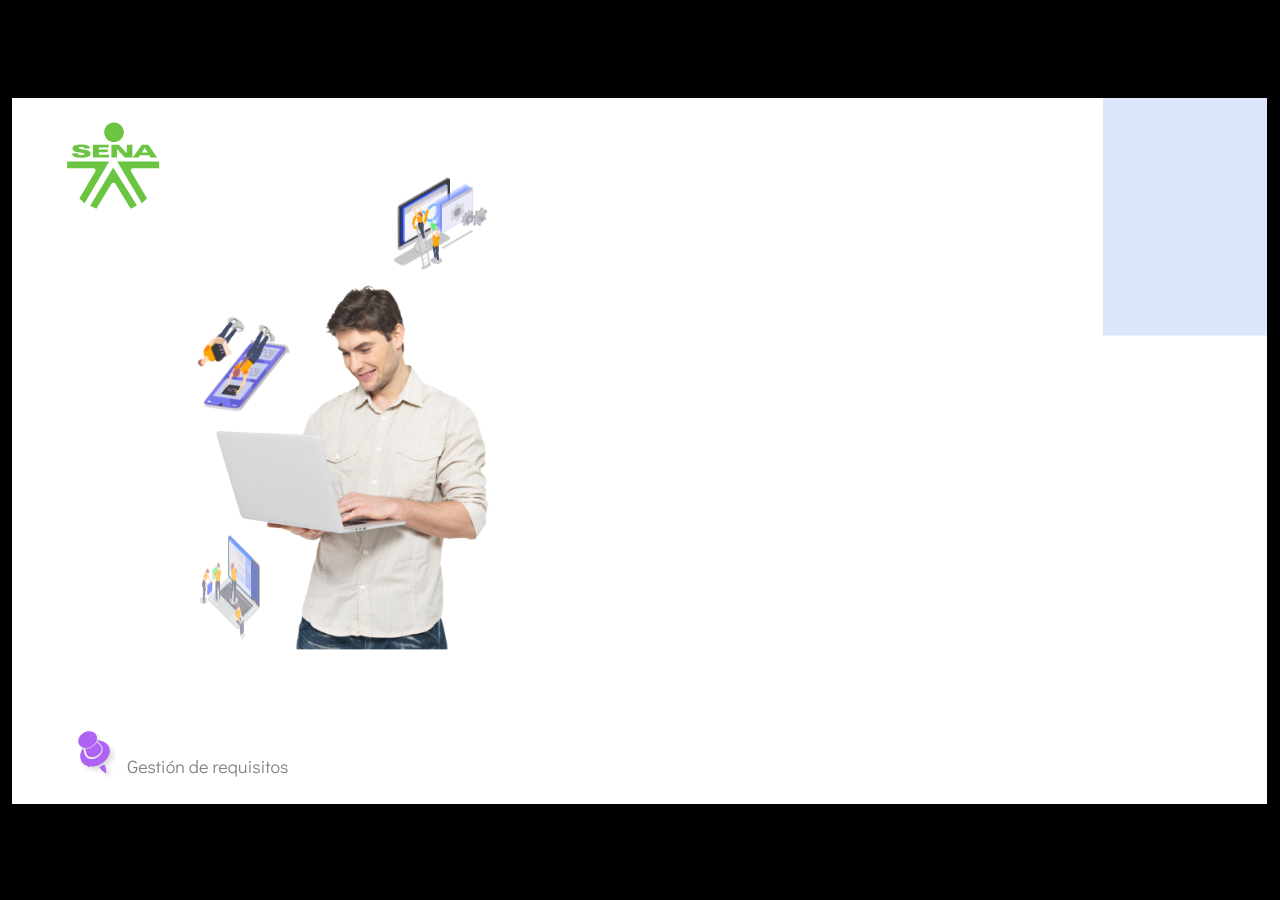
==== commit c5688c36: "ajuste de hallazgos" ====
--- a/public/actividades/story.html
+++ b/public/actividades/story.html
@@ -3,7 +3,7 @@
 <head>
   <meta charset="utf-8">
   <!-- Creado con Storyline 360 - http://www.articulate.com  -->
-  <!-- version: 3.79.30834.0 -->
+  <!-- version: 3.87.32265.0 -->
   <title>Actividad did&#225;ctica</title>
   <meta http-equiv="x-ua-compatible" content="IE=edge"/>
   <meta name="viewport" content="width=device-width,initial-scale=1,user-scalable=no,shrink-to-fit=no,minimal-ui"/>
@@ -28,7 +28,7 @@
       captureRc: false,
       browserSize: 'optimal',
       bgColor: '#000000',
-      features: 'ConnectionMessages,DropIn1,DropIn2,DropIn3,DropIn4,FullScreenToggle,LayerPresentAsDialog,MultipleQuizTracking,UpdatedThemeEditor,VideoSync',
+      features: 'DropInBase,DropInInteractions,DropInMisc,DropInVectors,DropInVideo,LayerPresentAsDialog,MultipleQuizTracking,UpdatedThemeEditor',
       themeName: 'classic',
       preloaderColor: '#FFFFFF',
       suppressAnalytics: false,
@@ -36,11 +36,13 @@
       publishSource: 'storyline',
       aid: 'aid|5304b41d-7af7-4125-b8d1-83eb222823e2',
       cid: '04bfd34e-cd07-4569-9f02-371561cab23e',
-      playerVersion: '3.79.30834.0',
-      publishTimestamp: '2024-05-03T12:36:26.9424825Z',
+      playerVersion: '3.87.32265.0',
+      publishTimestamp: '2024-05-23T18:16:34.1000412Z',
       maxIosVideoElements: 10,
       connectionSettings: { mode: 'disabled' },
-
+      hasFeature: function(feature) {
+        return this.features.split(',').includes(feature);
+      },
       
       parseParams: function(qs) {
         if (window.globals.parsedParams != null) {
@@ -69,6 +71,14 @@
       document.write(atob('[base64]'));
     }
   </script>
+
+  <script>
+    if (window.globals.hasFeature('MultiLanguageSupport')) {
+      
+      
+    }
+  </script>
+
   
   <script>window.THREE = { };</script>
   
@@ -123,7 +133,8 @@
     })();
   </script>
   
-  <script src='story_content/user.js' type=text/javascript></script>
+  <script src='story_content/triggers.js' type=text/javascript></script>
+<script src='story_content/user.js' type=text/javascript></script>
   <div class="slide-loader"></div>
 
   <script>
@@ -173,7 +184,7 @@
     transform: translateX(-50%);
   }
 
-  .is-portrait .warn-connection-content {
+  .view-mobile.is-portrait .warn-connection-content {
     transform: translate(-50%, calc(-100% - 15px));
   }
 
@@ -242,11 +253,8 @@
 
     var connectionSettings = window.globals.connectionSettings || {};
 
-    // The `window.globals.features` variable must be set in `webpack.dev.config` when testing locally - it is not enough
-    // to have it in the data - but it must be set there as well.
     var useConnectionMessages = window.AbortController != null &&
       window.location.protocol != 'file:' &&
-      window.globals.features.indexOf('ConnectionMessages') != -1 &&
       connectionSettings.mode === 'normal';
 
     window.DS.connection.useConnectionMessages = useConnectionMessages;
@@ -382,11 +390,14 @@
       }
 
       var isPortrait = document.body.classList.contains('is-portrait');
+      var isMobile = document.body.classList.contains('view-mobile');
       var warningEl = document.querySelector('.warn-connection-content');
 
-      if (isPortrait) {
+      if (isPortrait && isMobile) {
         var slide = document.querySelector('.primary-slide');
-        var slideRect = slide.getBoundingClientRect();
+        var slideRect = slide != null
+          ? slide.getBoundingClientRect()
+          : { top: window.innerHeight, left: 0, width: window.innerWidth };
 
         warningEl.style.top = `${slideRect.top}px`
         warningEl.style.left = `${slideRect.left + slideRect.width / 2}px`
@@ -412,7 +423,7 @@
     var warnDialogEl = document.querySelector('.warn-connection-dialog');
 
     function disableKeys() {
-      if (DS.views.nsStack.length === 1) {
+      if (DS.views && DS.views.nsStack && DS.views.nsStack.length === 1) {
         DS.views.nsStack[0].tabReachable = false
         DS.views.nsStack[0].updateTabIndex(true, true);
       }
@@ -425,8 +436,8 @@
     }
 
     function enableKeys() {
-      document.body.removeChild(accStyle);
-      if (DS.views.nsStack.length === 1 && DS.views.nsStack[0].name === '_frame') {
+      accStyle.remove();
+      if (DS.views && DS.views.nsStack && DS.views.nsStack.length === 1 && DS.views.nsStack[0].name === '_frame') {
         DS.views.nsStack[0].tabReachable = true;
         DS.views.nsStack[0].updateTabIndex();
       }
--- a/public/actividades/html5/data/css/output.min.css
+++ b/public/actividades/html5/data/css/output.min.css
@@ -1,23 +1,23 @@
 @font-face {
-  font-family: 'Didact GothicBold CBoldC4747F8B';
-  src: url('[data-uri]');
-  font-style: normal;
-  font-weight: normal;
-}
-@font-face {
-  font-family: 'Didact Gothic Charset1_C4CD6AA4';
+  font-family: 'Didact GothicBold CBold9A8A9EFC';
+  src: url('[data-uri]');
+  font-style: normal;
+  font-weight: normal;
+}
+@font-face {
+  font-family: 'Didact Gothic Charset1_C34A90C0';
   src: url('[data-uri]');
   font-style: normal;
   font-weight: normal;
 }
 @font-face {
-  font-family: 'RobotoBold Charset1Bold40228C7E';
+  font-family: 'RobotoBold Charset1Bold78D9F159';
   src: url('[data-uri]');
   font-style: normal;
   font-weight: normal;
 }
 @font-face {
-  font-family: 'Roboto Charset1_ 5bQ8K03F131494';
+  font-family: 'Roboto Charset1_ 6DsXT59769EE54';
   src: url('[data-uri]');
   font-style: normal;
   font-weight: normal;
@@ -442,13 +442,13 @@
 }
 @font-face {
   font-family: 'Didact Gothic654D575A';
-  src: url('[data-uri]');
-  font-style: normal;
-  font-weight: normal;
-}
-@font-face {
-  font-family: 'Didact Gothic654D575A';
-  src: url('[data-uri]');
+  src: url('[data-uri]');
+  font-style: normal;
+  font-weight: normal;
+}
+@font-face {
+  font-family: 'Didact Gothic654D575A';
+  src: url('[data-uri]');
   font-style: normal;
   font-weight: normal;
 }
@@ -488,30 +488,12 @@
 .cs-PrintPromptSlide .cs-5xU5RBleVLi-PrintPromptSlide-btn0:active {
   background: linear-gradient(180deg, rgba(20, 20, 20, 1) 0%, rgba(50, 50, 50, 1) 100%);
 }
-.cs-ScrollPromptSlide .cs-5xU5RBleVLi-ScrollPromptSlide-btn0 {
+.cs-ExternalInterfaceErrorSlide .cs-buttonOK {
   color: rgba(255, 255, 255, 1);
   border-color: rgba(3, 3, 3, 1);
   background: linear-gradient(180deg, rgba(51, 51, 51, 1) 0%, rgba(20, 20, 20, 1) 100%);
   text-shadow: 0 1px 0 rgba(0, 0, 0, 1);
 }
-.cs-ScrollPromptSlide .cs-5xU5RBleVLi-ScrollPromptSlide-btn0 .cs-html {
-  color: rgba(255, 255, 255, 1);
-}
-.cs-ScrollPromptSlide .cs-5xU5RBleVLi-ScrollPromptSlide-btn0 .cs-slide {
-  border-color: rgba(255, 255, 255, 1);
-}
-.cs-ScrollPromptSlide .cs-5xU5RBleVLi-ScrollPromptSlide-btn0:hover {
-  background: linear-gradient(180deg, rgba(58, 58, 58, 1) 0%, rgba(12, 12, 12, 1) 100%);
-}
-.cs-ScrollPromptSlide .cs-5xU5RBleVLi-ScrollPromptSlide-btn0:active {
-  background: linear-gradient(180deg, rgba(20, 20, 20, 1) 0%, rgba(50, 50, 50, 1) 100%);
-}
-.cs-ExternalInterfaceErrorSlide .cs-buttonOK {
-  color: rgba(255, 255, 255, 1);
-  border-color: rgba(3, 3, 3, 1);
-  background: linear-gradient(180deg, rgba(51, 51, 51, 1) 0%, rgba(20, 20, 20, 1) 100%);
-  text-shadow: 0 1px 0 rgba(0, 0, 0, 1);
-}
 .cs-ExternalInterfaceErrorSlide .cs-buttonOK .cs-html {
   color: rgba(255, 255, 255, 1);
 }
